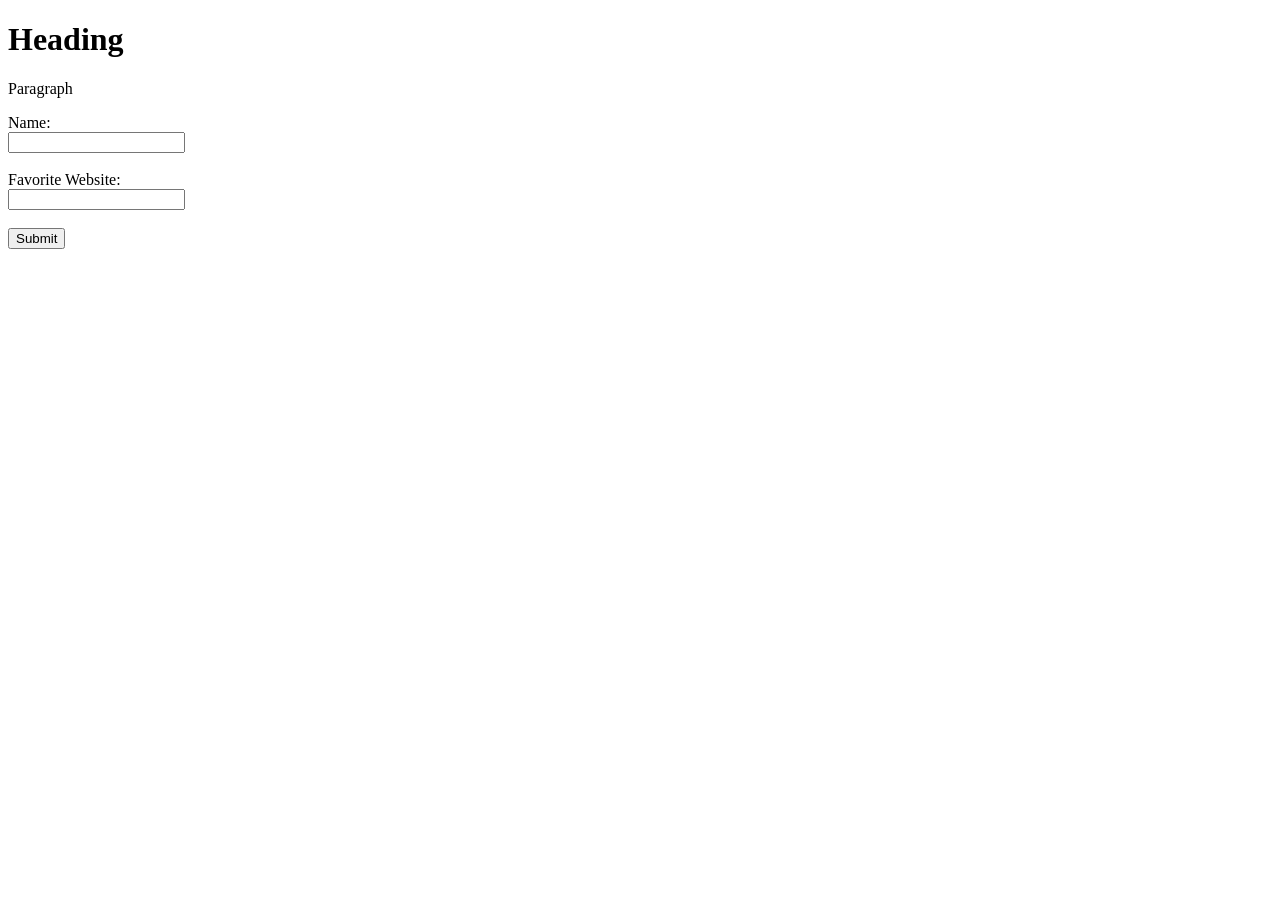
==== browserDashboard/index.html @ 3f07ae71 "pushing to main" ====
<!-- Jake Zamarripa 10/18/26 -->
<!DOCTYPE html>
<html lang="en">
<head>
    <meta charset="UTF-8">
    <meta name="viewport" content="width=device-width, initial-scale=1.0">
    <title>Document</title>
    <script src="dashboard.js" defer></script>
</head>
<body>
    <h1>Heading</h1>
    <p>Paragraph</p>
    <form id="mainform">
        <label for="fname">Name:</label><br>
        <input type="text" id="name" name="name"><br><br>
        <label for="fname">Favorite Website:</label><br>
        <input type="text" id="website" name="favwebsite"><br><br>
        <input type="submit" id="submitButton" name="submitButton" value="Submit">
    </form>
    <h3 id="output"></h3>
</body>
</html>
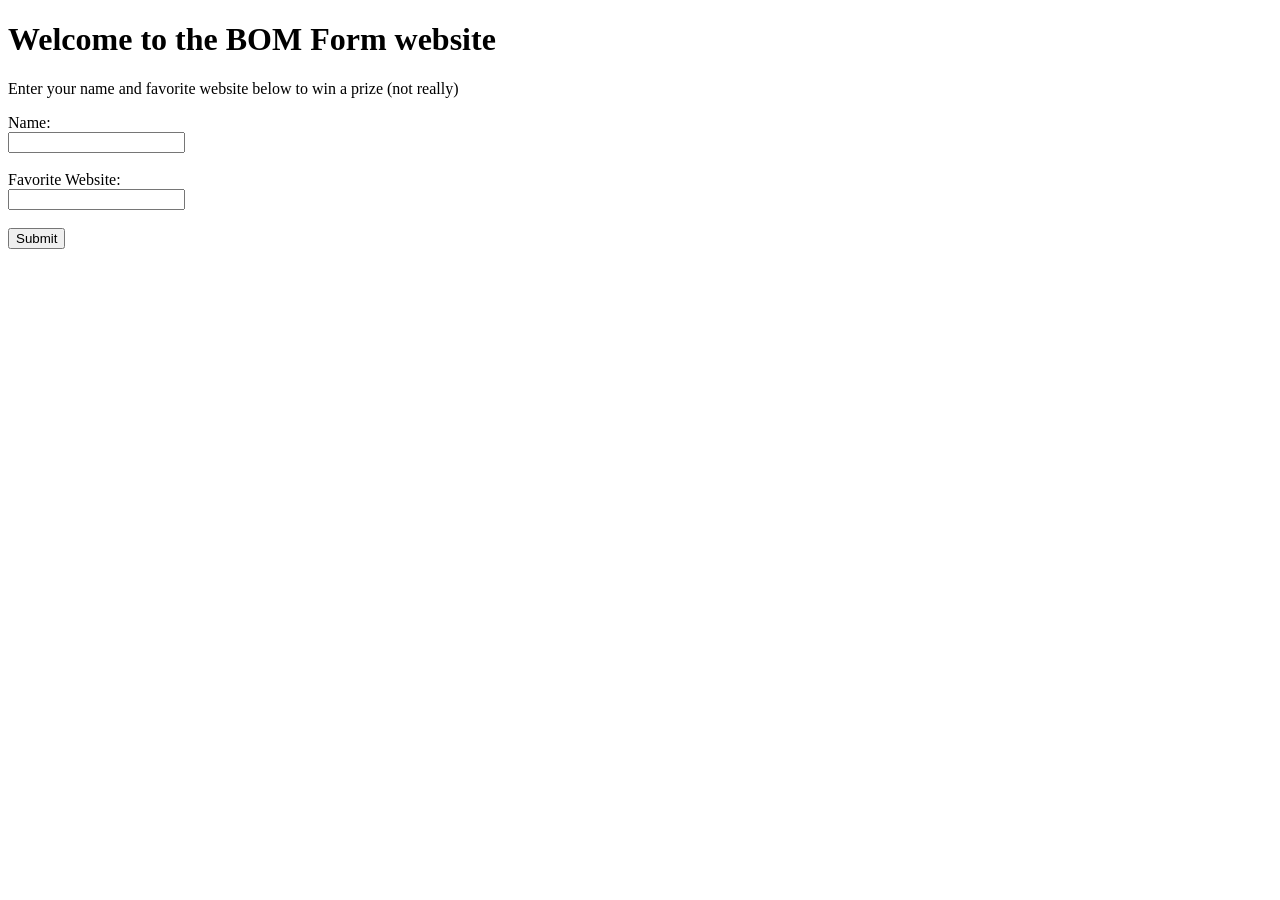
==== commit ebb946b7: "Update index.html" ====
--- a/browserDashboard/index.html
+++ b/browserDashboard/index.html
@@ -4,12 +4,12 @@
 <head>
     <meta charset="UTF-8">
     <meta name="viewport" content="width=device-width, initial-scale=1.0">
-    <title>Document</title>
+    <title>Week 6 BOM</title>
     <script src="dashboard.js" defer></script>
 </head>
 <body>
-    <h1>Heading</h1>
-    <p>Paragraph</p>
+    <h1>Welcome to the BOM Form website</h1>
+    <p>Enter your name and favorite website below to win a prize (not really)</p>
     <form id="mainform">
         <label for="fname">Name:</label><br>
         <input type="text" id="name" name="name"><br><br>
@@ -19,4 +19,4 @@
     </form>
     <h3 id="output"></h3>
 </body>
-</html>+</html>
